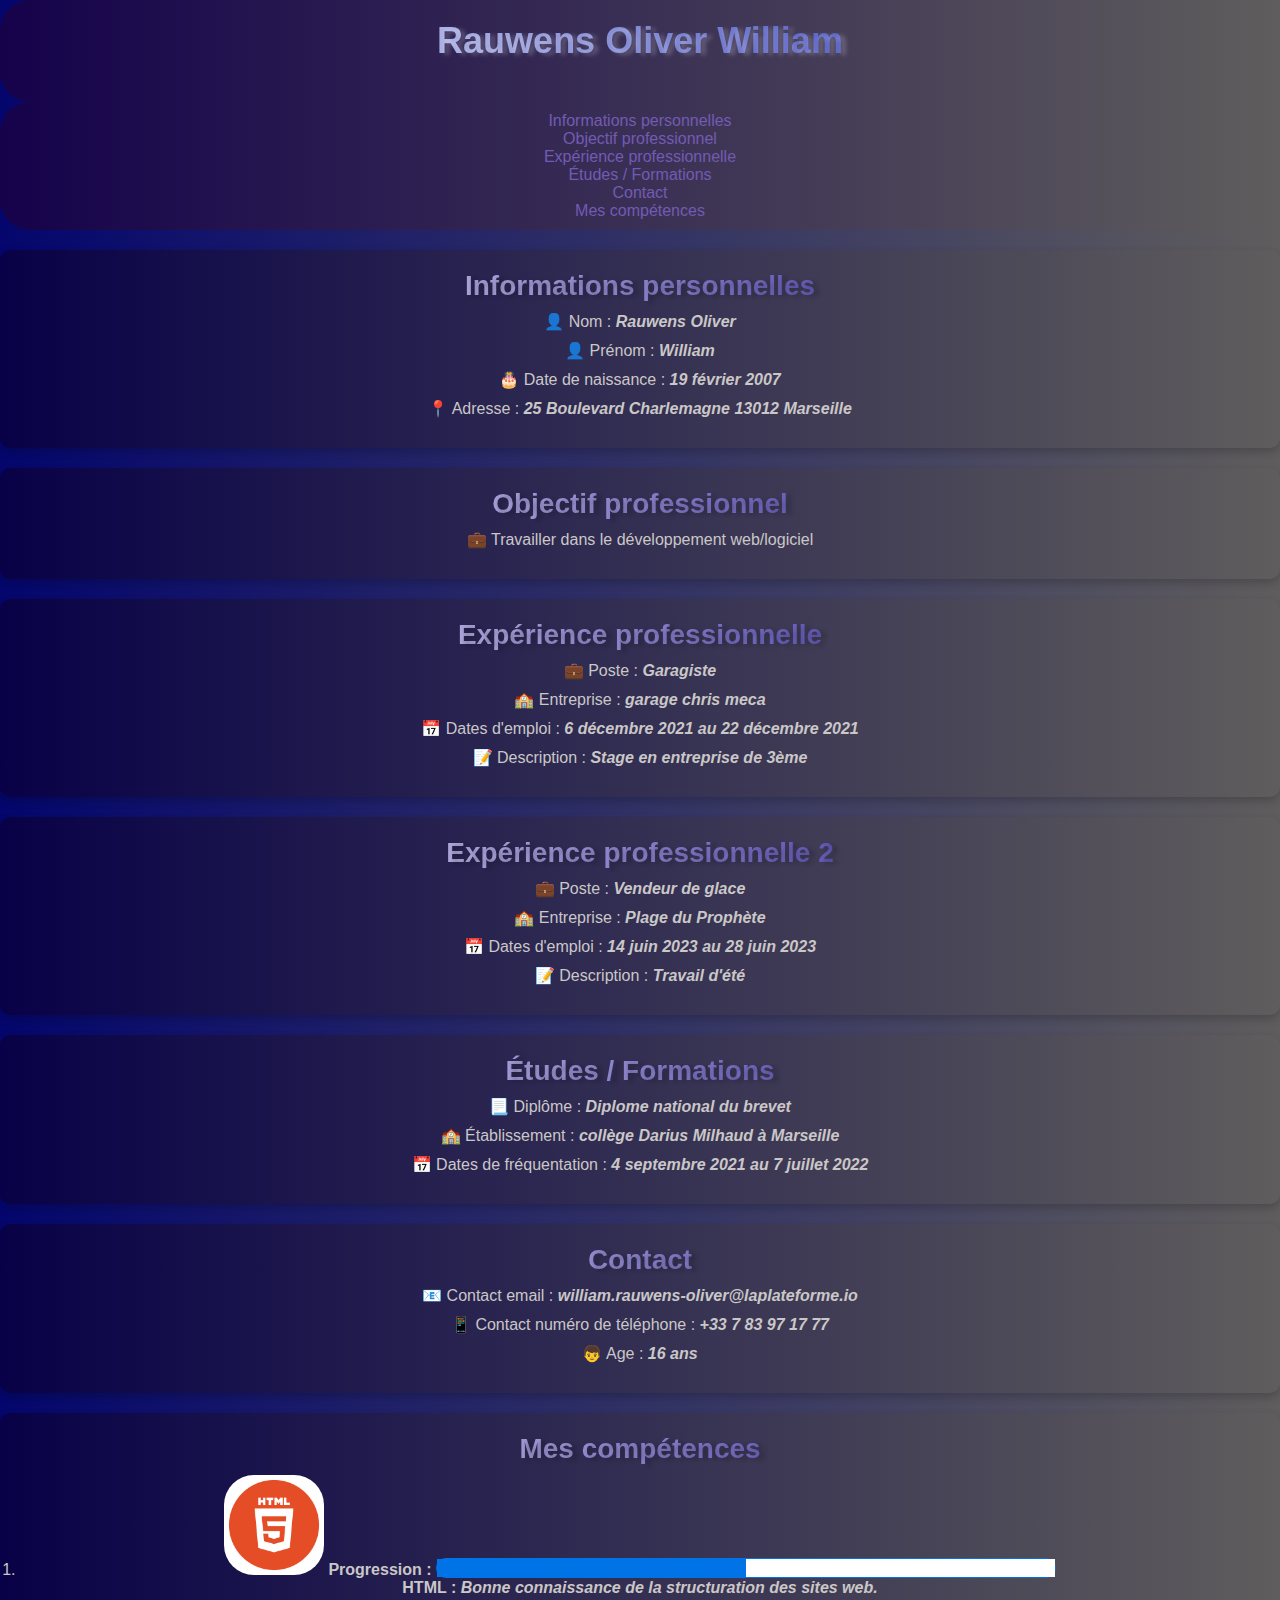
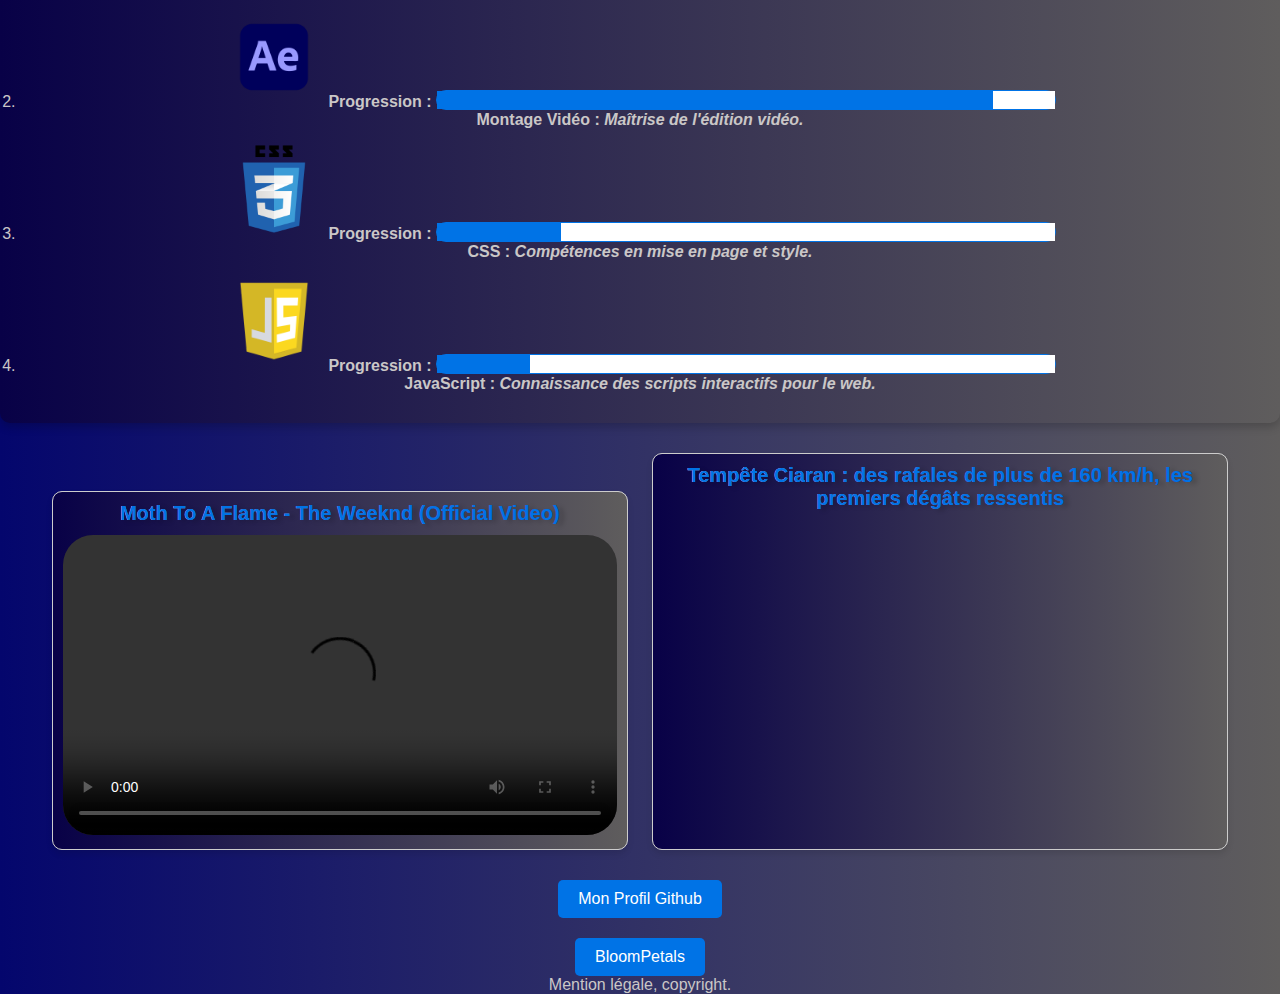
==== index.html @ abac80af "devoirs" ====
<!DOCTYPE html>
<html lang="fr">
<head>
    <meta charset="UTF-8">
    <meta name="viewport" content="width=device-width, initial-scale=1.0">
    <title>CV de Rauwens-Oliver William - Étudiant en Développeur Web</title>
    <!-- Méta-tags pour le référencement -->
    <meta name="description" content="CV de Rauwens-Oliver William, développeur web avec des compétences en HTML, CSS, JavaScript, et Montage Vidéo." />
    <meta name="keywords" content="CV, Rauwens-Oliver William, développeur web, HTML, CSS, JavaScript, Montage Vidéo" />
    <link rel="stylesheet" href="cv-william-rauwens-oliver.css">
</head>
<body>
    <header>
        <h1>Rauwens Oliver William</h1>
    </header>
    <nav>
        <ul>
            <li><a href="#informations">Informations personnelles</a></li>
            <li><a href="#objectif">Objectif professionnel</a></li>
            <li><a href="#experience">Expérience professionnelle</a></li>
            <li><a href="#etudes">Études / Formations</a></li>
            <li><a href="#contact">Contact</a></li>
            <li><a href="#competences">Mes compétences</a></li>
        </ul>
    </nav>
    <main>
        <!-- Informations personnelles -->
        <section id="informations">
            <h2>Informations personnelles</h2>
            <ul>
                <li>👤 Nom : <b><i>Rauwens Oliver</i></b></li>
                <li>👤 Prénom : <b><i>William</i></b></li>
                <li>🎂 Date de naissance : <b><i>19 février 2007</i></b>
                <li>📍 Adresse : <b><i>25 Boulevard Charlemagne 13012 Marseille</i></b></li>
            </ul>
        </section>
        <!-- Objectif professionnel -->
        <section id="objectif">
            <h2>Objectif professionnel</h2>
            <ul>
                <li>💼 Travailler dans le développement web/logiciel</li>
            </ul>
        </section>
        <!-- Expérience professionnelle 1 -->
        <section id="experience">
            <h2>Expérience professionnelle</h2>
            <ul>
                <li>💼 Poste : <b><i>Garagiste</i></b></li>
                <li>🏫 Entreprise : <b><i>garage chris meca</i></b></li>
                <li>📅 Dates d'emploi : <b><i>6 décembre 2021 au 22 décembre 2021</i></b></li>
                <li>📝 Description : <b><i>Stage en entreprise de 3ème</i></b></li>
            </ul>
        </section>
        <!-- Expérience professionnelle 2 -->
        <section id="experience">
            <h2>Expérience professionnelle 2</h2>
            <ul>
                <li>💼 Poste : <b><i>Vendeur de glace</i></b></li>
                <li>🏫 Entreprise : <b><i>Plage du Prophète</i></b></li>
                <li>📅 Dates d'emploi : <b><i>14 juin 2023 au 28 juin 2023</i></b></li>
                <li>📝 Description : <b><i>Travail d'été</i></b></li>
            </ul>
        </section>
        <!-- Études / Formations -->
        <section id="etudes">
            <h2>Études / Formations</h2>
            <ul>
                <li>📃 Diplôme : <b><i> Diplome national du brevet</i></b></li>
                <li>🏫 Établissement : <b><i>collège Darius Milhaud à Marseille</i></b></li>
                <li>📅 Dates de fréquentation : <b><i>4 septembre 2021 au 7 juillet 2022</i></b></li>
            </ul>
        </section>
        <!-- Coordonnées de contact -->
        <section id="contact">
            <h2>Contact</h2>
            <ul>
                <li>📧 Contact email : <b><i>william.rauwens-oliver@laplateforme.io</i></b></li>
                <li>📱 Contact numéro de téléphone : <b><i>+33 7 83 97 17 77</i></b></li>
                <li>👦 Age : <b><i> 16 ans</i></b></li>
            </ul>
        </section>
        <!-- Section "Mes compétences" -->
        <section id="competences">
            <h2>Mes compétences</h2>
            <ol>
                <!-- Compétence 1 : HTML -->
                <li>
                    <article>
                        <img src="images/htmlimage.jpg" alt="Logo HTML" style="height: 100px; object-fit: cover;">
                        <label for="progress-bar"> <b>Progression :</b> </label>
                        <progress id="progress-bar" max="100" value="50"></progress>
                        <p><strong>HTML :</strong> <b><i>Bonne connaissance de la structuration des sites web.</i></b></p>
                    </article>
                </li>
                <!-- Compétence 2 : Montage Vidéo -->
                <li>
                    <article>
                        <img src="images/aftereffects.png" alt="Montage vidéo Logo" style="height: 100px; object-fit: cover;">
                        <label for="progress-bar"> <b>Progression :</b> </label>
                        <progress id="progress-bar" max="100" value="90"></progress>
                        <p><strong>Montage Vidéo :</strong> <b><i>Maîtrise de l'édition vidéo.</i></b></p>
                    </article>
                </li>
                <!-- Compétence 3 : CSS -->
                <li>
                    <article>
                        <img src="images/css.png" alt="CSS Logo" style="height: 100px; object-fit: cover;">
                        <label for="progress-bar"> <b>Progression :</b> </label>
                        <progress id="progress-bar" max="100" value="20"></progress>
                        <p><strong>CSS :</strong> <b><i>Compétences en mise en page et style.</i></b></p>
                    </article>
                </li>
                <!-- Compétence 4 : JavaScript -->
                <li>
                    <article>
                        <img src="images/js.png" alt="JavaScript Logo" style="height: 100px; object-fit: cover;">
                        <label for="progress-bar"> <b>Progression :</b> </label>
                        <progress id="progress-bar" max="100" value="15"></progress>
                        <p><strong>JavaScript :</strong> <b><i>Connaissance des scripts interactifs pour le web.</i></b></p>
                    </article>
                </li>
            </ol>
        </section>
    </main>
</body>
</html>

<section class="video-section">
    <h2>Moth To A Flame - The Weeknd (Official Video)</h2>
    <video controls width="400" height="300">
        <source src="moth to a flame - the weeknd.mp4" type="video/mp4">
    </video>
</section>

<section class="video-section">
    <h2>Tempête Ciaran : des rafales de plus de 160 km/h, les premiers dégâts ressentis</h2>
    <iframe width="560" height="315" src="https://www.youtube.com/embed/siqRbdN1MhI?si=Ok3plQTWF2pLwtSx" title="YouTube video player" frameborder="0" allow="accelerometer; autoplay; clipboard-write; encrypted-media; gyroscope; picture-in-picture" allowfullscreen></iframe>
</section>
<aside>
    <p><a class="button text-decoration" href="https://github.com/william-rauwens-oliver">Mon Profil Github</a></p>
    <p><a class="button text-decoration" href="index.html">BloomPetals</a></p>
</aside>
<!-- Pied de page -->
<footer>
    <p>Mention légale, copyright.</p>
</footer>
---- cv-william-rauwens-oliver.css ----
/* Réinitialisation des styles par défaut */
* {
    margin: 0;
    padding: 0;
    box-sizing: border-box;
    border-radius: 30px;
}

body {
    font-family: 'Roboto', sans-serif;
    background-color: #f5f5f5;
    color: #cac7c7;
    text-align: center; /* Centre tout le contenu horizontalement */
    background: linear-gradient(to right, #04066d, #5f5d5d);
}
/* Réinitialisation des styles par défaut */
/* ... (Votre CSS existant) ... */

/* CSS pour les balises <section> contenant les vidéos */
.video-section {
    display: inline-block;
    width: 45%;
    margin: 10px;
    padding: 10px;
    border: 1px solid #ccc;
    border-radius: 10px;
    box-shadow: 0 4px 6px rgba(0, 0, 0, 0.1);
    text-align: center;
}

.video-section h2 {
    color: #0073e6;
    font-size: 20px;
    margin-bottom: 10px;
}

.video-section video,
.video-section iframe {
    width: 100%;
    height: 150;
}


header {
    background: linear-gradient(to right, #15024b, #5f5d5d); /* Dégradé de couleurs en arrière-plan */
    color: #fff;
    text-align: center;
    padding: 20px;
}
h1 {
    font-size: 36px;
    margin-bottom: 20px;
    background: linear-gradient(to right, #ffffff, #0313a8); /* Dégradé de couleurs en arrière-plan */
    -webkit-background-clip: text;
    color: transparent;
    text-shadow: 5px 2px 4px rgba(255, 255, 255, 0.2);
    animation: glitch 2s infinite;
}
/* ... Autres styles CSS ... */

/* Style pour la navigation (nav) */
nav {
    display: flex;
    justify-content: center; /* Centre les éléments horizontalement */
    background: linear-gradient(to right, #15024b, #5f5d5d);
    padding: 10px 0;
}

/* Style pour chaque élément de navigation (li) */
nav li {
    list-style: none;
    margin: 0 10px; /* Espacement entre les éléments de navigation */
}

nav a {
    text-decoration: none;
    color: #725bb3;
    transition: color 0.2s;
}

nav a:hover {
    color: #ccc;
}

@keyframes glitch {
    50%, 20%, 70% {
        transform: translate(2px, 0) skew(0deg); /* Déplacement horizontal léger */
    }
    62%, 92% {
        transform: translate(-2px, 0) skew(0deg); /* Déplacement horizontal léger dans l'autre sens */
    }
}

section {
    background: linear-gradient(to right, #080147, #5f5d5d); /* Dégradé de couleurs en arrière-plan */
    margin: 20px auto;
    padding: 20px;
    border-radius: 30px;
    box-shadow: 0 4px 10px rgba(0, 0, 0, 0.2);
    transition: transform 0.2s;
    cursor: pointer;
}
/* Effet de survol sur la section : Lorsque la section est survolée par la souris, elle est agrandie légèrement, une ombre est ajoutée et la couleur de fond change. */
section:hover {
    transform: scale(1.05);
    box-shadow: 0 8px 15px rgba(0, 0, 0, 0.3);
    background-color: #f4f4f4;
}
/* Style de base pour les sections : Les sections ont un fond blanc (#fff), une marge autour d'elles, un rembourrage interne de 20px, un bord arrondi de 10px, une légère ombre et un curseur en forme de main au survol. De plus, elles ont une transition pour adoucir les effets de transformation et d'ombre au cours du temps. */
section {
    background-color: #fff;
    margin: 20px auto;
    padding: 20px;
    border-radius: 10px;
    box-shadow: 0 4px 10px rgba(0, 0, 0, 0.2);
    cursor: pointer;
    transition: transform 0.3s, box-shadow 0.3s;
}

section:hover {
    transform: scale(1.05) rotate(2deg); /* Zoom et rotation au survol */
    box-shadow: 0 8px 15px rgba(0, 0, 0, 0.3);
}

/* Style pour les titres de niveau 2 (h2) : Les titres sont colorés en bleu (#0073e6), avec une taille de police de 28px et une marge inférieure de 10px pour l'espacement. Un dégradé de couleur est appliqué au texte en utilisant l'effet "background-clip: text" qui le rend transparent, tout en appliquant une ombre de texte pour le démarquer du fond. */
h2 {
    color: #0073e6;
    font-size: 28px;
    margin-bottom: 10px;
    background: linear-gradient(to right, #ffffff, #0f0191); /* Dégradé de couleur pour le titre */
    -webkit-background-clip: text;
    color: transparent;
    text-shadow: 5px 2px 4px rgba(0, 0, 0, 0.2);
}
/* Style de base pour les listes non ordonnées (ul) : On supprime les puces (list-style-type) et le rembourrage (padding) par défaut, tout en espaçant légèrement les éléments de la liste (li) pour une meilleure lisibilité. Les liens (a) sont colorés en bleu (#0073e6), ont la décoration de lien supprimée (text-decoration) et une transition rapide pour changer de couleur au survol. */
ul {
    list-style-type: none;
    padding: 0;
}

li {
    margin: 10px 0;
}

a {
    color: #0073e6;
    text-decoration: none;
    transition: color 0.2s;
}

a:hover {
    color: #0057b5;
}

/* ... Autres styles CSS ... */

/* Encadrement de la section "Mes compétences" */
section.skills {
    border: 2px solid #0073e6;
    padding: 10px;
    margin: 20px 0;
    border-radius: 50px;
}
/* Styles pour les barres de progression */
/* Styles pour les barres de progression */
/* Styles pour les barres de progression */
progress {
    width: 50%;
    height: 20px;
    border: 1px solid #0073e6;
    border-radius: 50px;
}

/* Couleur de fond de la barre de progression */
progress::-webkit-progress-bar {
    background-color: #fff;
}

/* Couleur de remplissage de la barre de progression */
progress::-webkit-progress-value {
    background-color: #0073e6;
    width: 0;
    transition: width 2s ease-in-out; /* Animation de la largeur */
}

/* Styles pour les barres de progression */
progress {
    width: 50%;
    height: 20px;
    border: 1px solid #0073e6;
    border-radius: 50px;
    animation: fillProgress 1s linear forwards; /* Animation de 5 secondes */
}

/* Couleur de fond de la barre de progression */
progress::-webkit-progress-bar {
    background-color: #fff;
}

/* Animation de remplissage de la barre de progression */
@keyframes fillProgress {
    from {
        width: 0; /* Barre vide au début de l'animation */
    }
    to {
        width: 50%; /* Barre remplie à 50% à la fin de l'animation */
    }
}


/* Style pour les liens "Mon profil GitHub" et "Mon PDF" */
a.button {
    display: inline-block;
    padding: 10px 20px;
    background-color: #0073e6; /* Bleu */
    color: #fff; /* Texte blanc */
    text-decoration: none;
    border-radius: 5px;
    margin-top: 20px;
}

a.button:hover {
    background-color: #0057b5; /* Bleu plus sombre au survol */
}

/* Ajout d'un espace entre les deux boutons */²²
a.button + a.button {
    margin-left: 10px;
}

/* Animation pour les éléments de texte */
.text-decoration {
    animation: pulse 1s infinite alternate; /* Applique l'animation "pulse" en boucle alternée */
}

@keyframes pulse {
    0% {
        transform: scale(1);
        color: #b8b9bd; /* Couleur de départ */
    }
    100% {
        transform: scale(1.05);
        color: #343536; /* Couleur à la fin */
    }
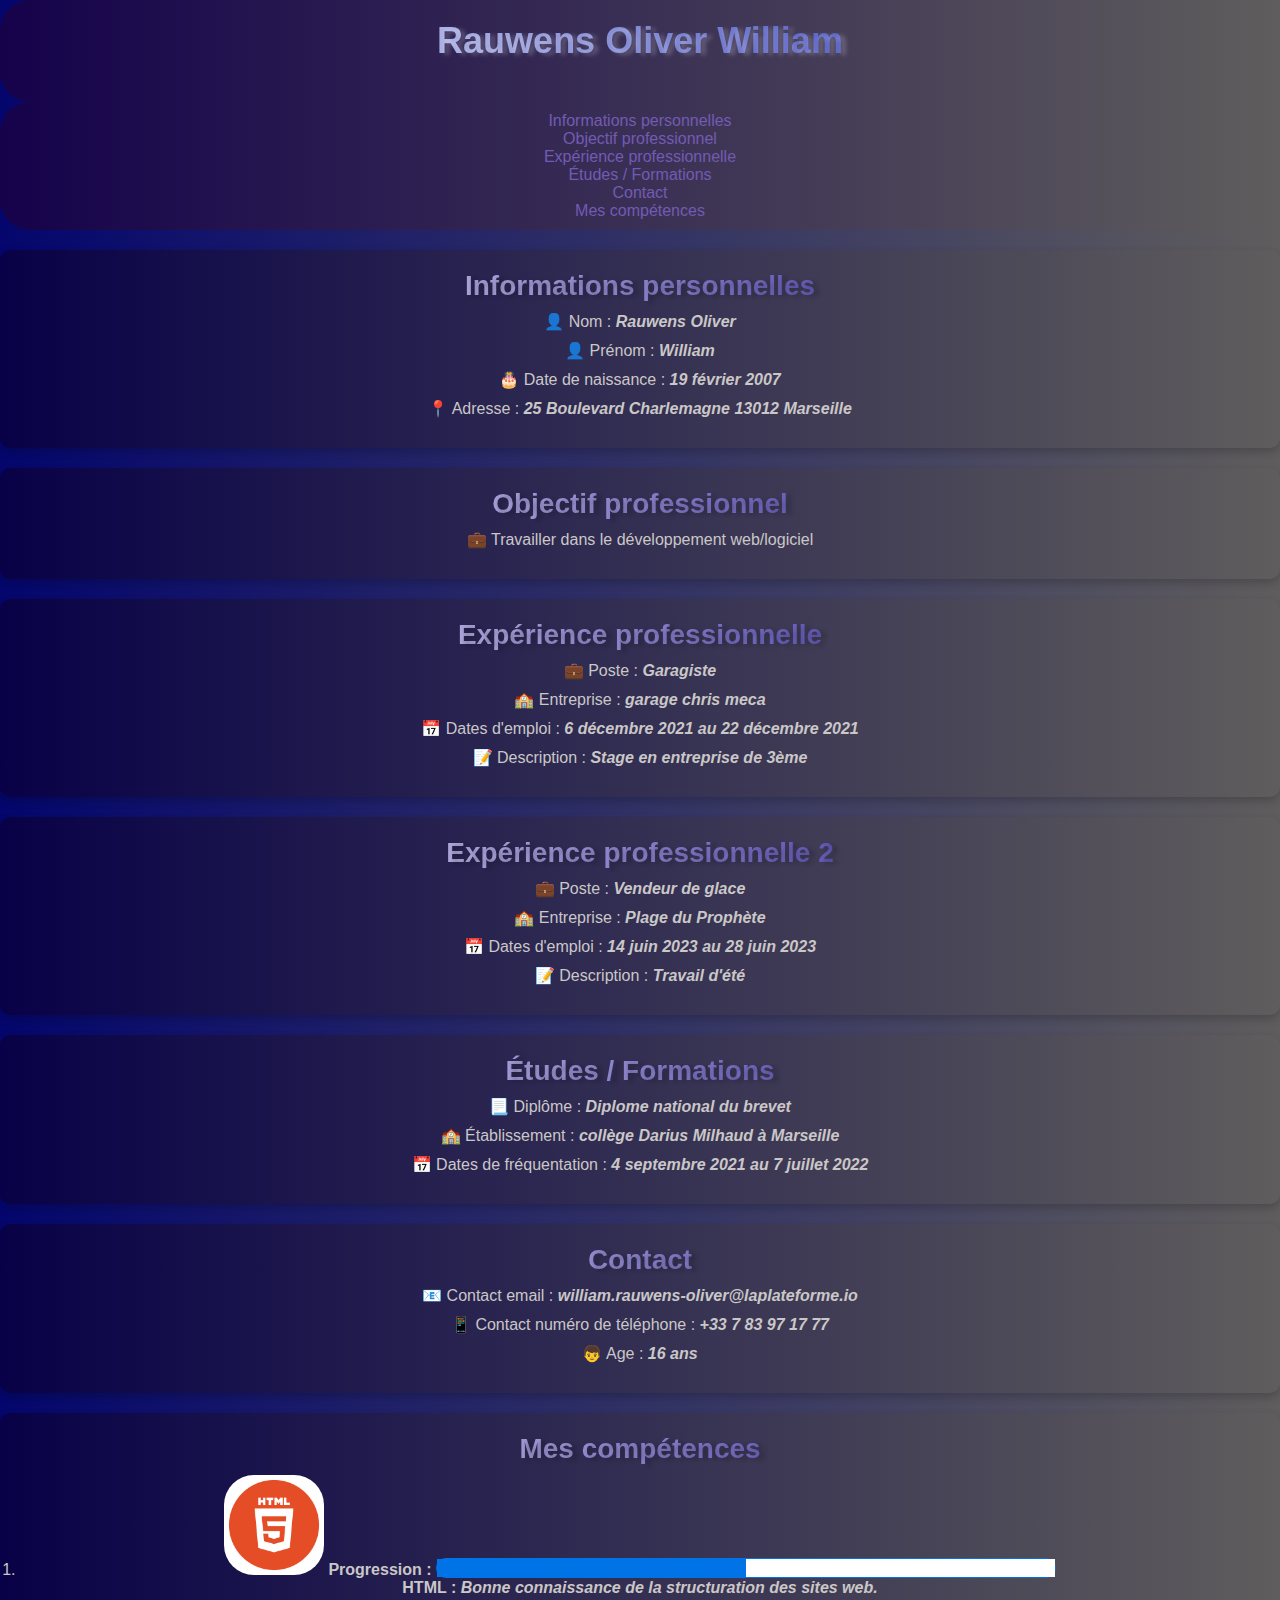
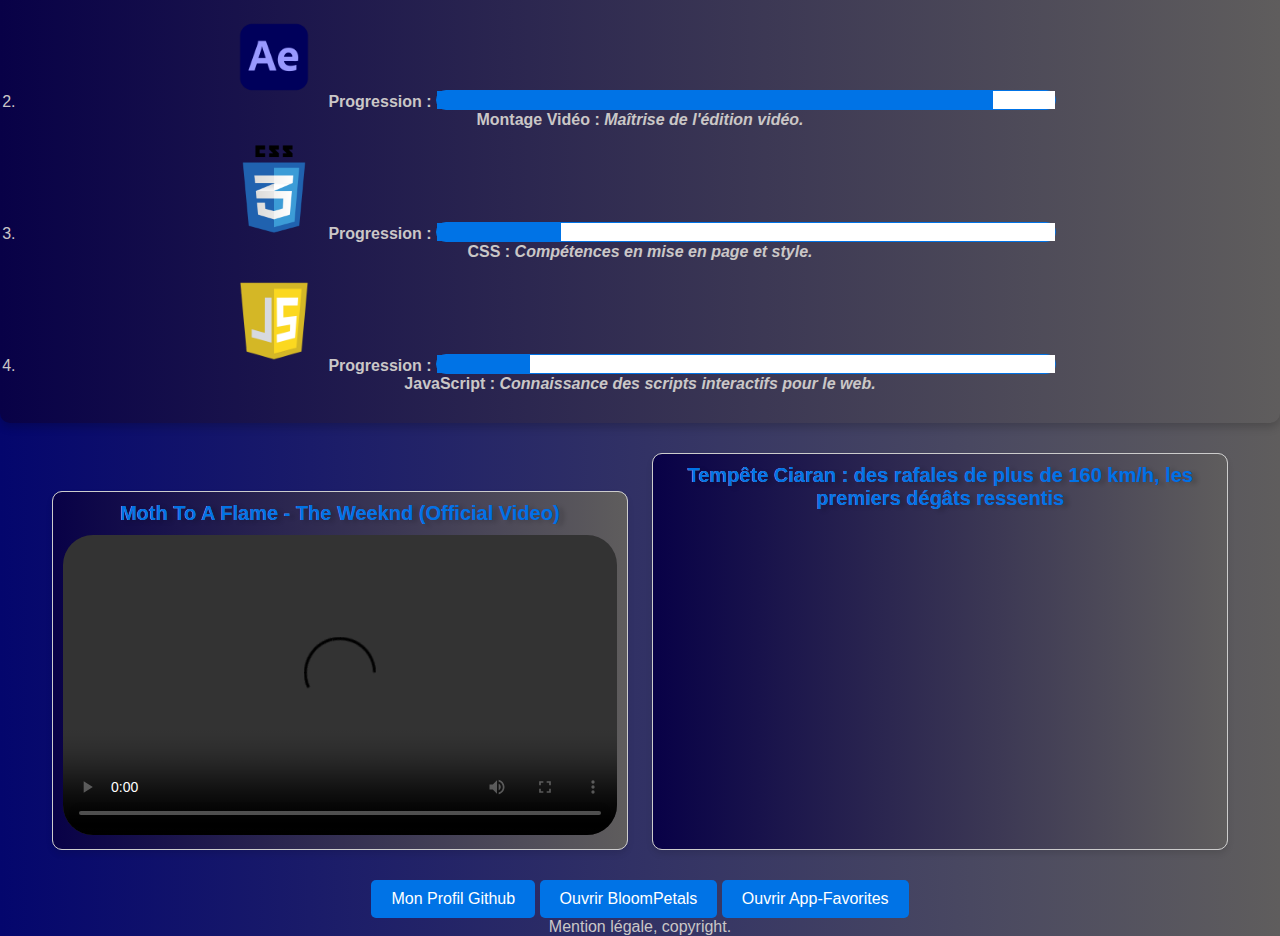
==== commit c9650238: "devoirs" ====
--- a/index.html
+++ b/index.html
@@ -137,10 +137,10 @@
     <iframe width="560" height="315" src="https://www.youtube.com/embed/siqRbdN1MhI?si=Ok3plQTWF2pLwtSx" title="YouTube video player" frameborder="0" allow="accelerometer; autoplay; clipboard-write; encrypted-media; gyroscope; picture-in-picture" allowfullscreen></iframe>
 </section>
 <aside>
-    <p><a class="button text-decoration" href="https://github.com/william-rauwens-oliver">Mon Profil Github</a></p>
-    <p><a class="button text-decoration" href="index.html">BloomPetals</a></p>
-</aside>
-<!-- Pied de page -->
+    <a class="button text-decoration" href="https://github.com/william-rauwens-oliver">Mon Profil Github</a>
+    <a class="button text-decoration" href="../BloomPetals/index.html">Ouvrir BloomPetals</a>
+    <a class="button text-decoration" href="../app-favorites/index.html">Ouvrir App-Favorites</a>
+  </aside>
 <footer>
     <p>Mention légale, copyright.</p>
 </footer>--- a/cv-william-rauwens-oliver.css
+++ b/cv-william-rauwens-oliver.css
@@ -232,7 +232,6 @@
 .text-decoration {
     animation: pulse 1s infinite alternate; /* Applique l'animation "pulse" en boucle alternée */
 }
-
 @keyframes pulse {
     0% {
         transform: scale(1);
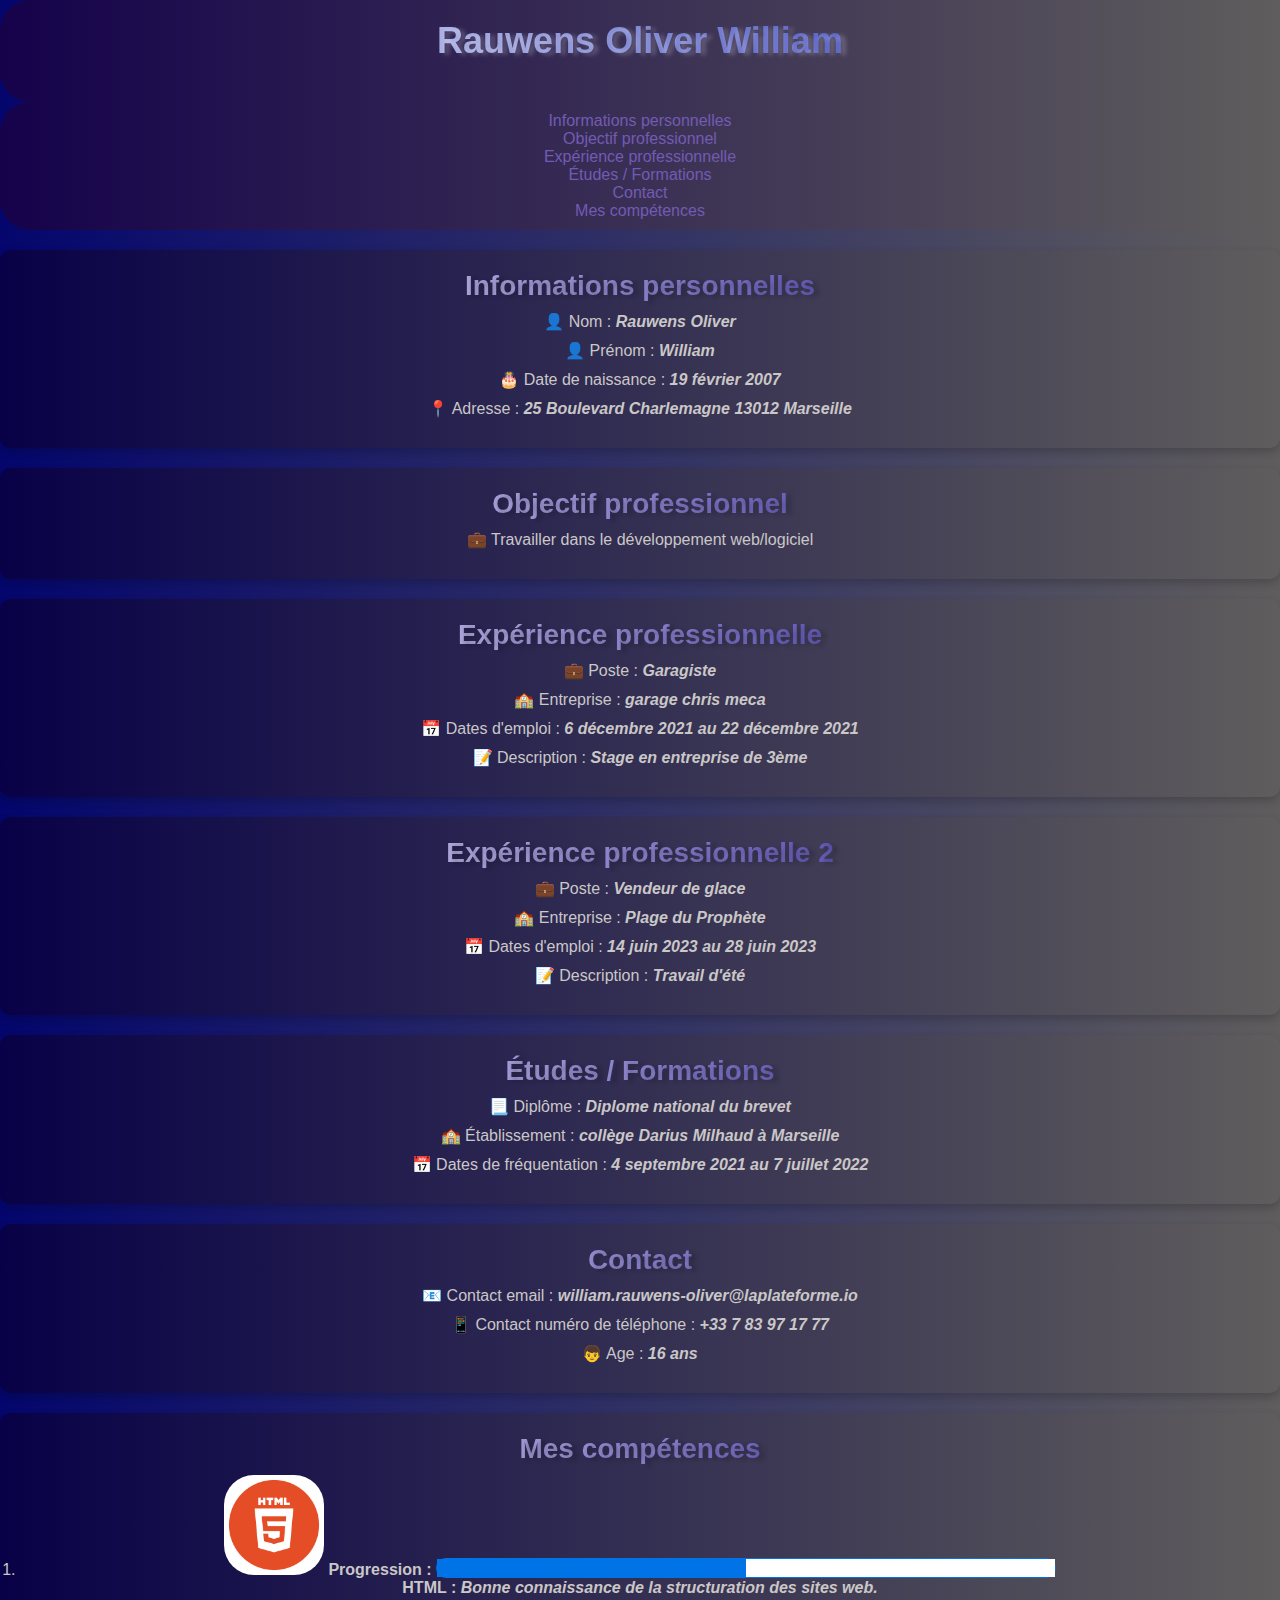
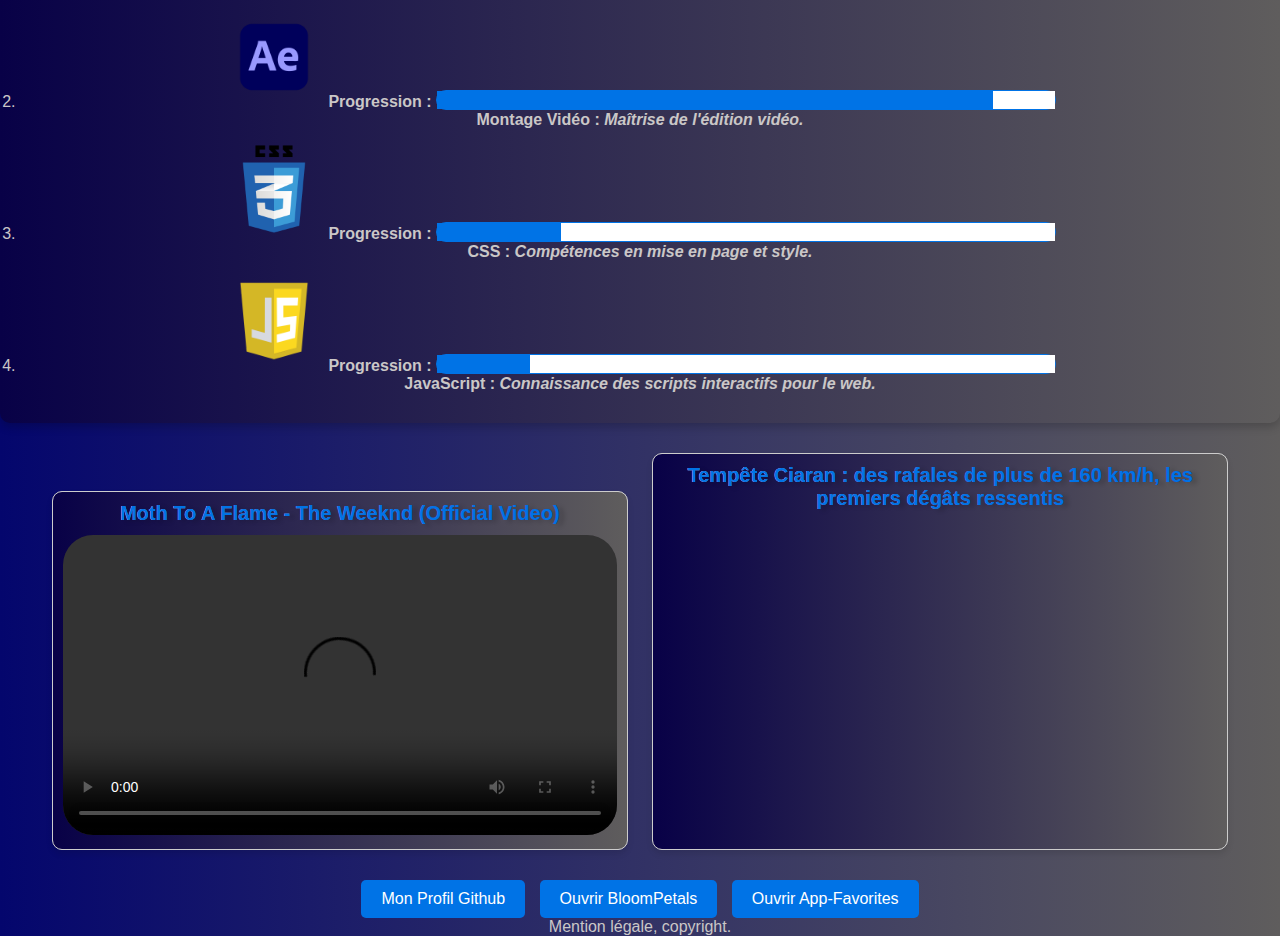
==== commit c5cdd859: "devoirs" ====
--- a/index.html
+++ b/index.html
@@ -143,4 +143,5 @@
   </aside>
 <footer>
     <p>Mention légale, copyright.</p>
-</footer>+</footer>
+</html>--- a/cv-william-rauwens-oliver.css
+++ b/cv-william-rauwens-oliver.css
@@ -1,4 +1,3 @@
-/* Réinitialisation des styles par défaut */
 * {
     margin: 0;
     padding: 0;
@@ -10,13 +9,9 @@
     font-family: 'Roboto', sans-serif;
     background-color: #f5f5f5;
     color: #cac7c7;
-    text-align: center; /* Centre tout le contenu horizontalement */
+    text-align: center;
     background: linear-gradient(to right, #04066d, #5f5d5d);
 }
-/* Réinitialisation des styles par défaut */
-/* ... (Votre CSS existant) ... */
-
-/* CSS pour les balises <section> contenant les vidéos */
 .video-section {
     display: inline-block;
     width: 45%;
@@ -42,7 +37,7 @@
 
 
 header {
-    background: linear-gradient(to right, #15024b, #5f5d5d); /* Dégradé de couleurs en arrière-plan */
+    background: linear-gradient(to right, #15024b, #5f5d5d);
     color: #fff;
     text-align: center;
     padding: 20px;
@@ -50,26 +45,21 @@
 h1 {
     font-size: 36px;
     margin-bottom: 20px;
-    background: linear-gradient(to right, #ffffff, #0313a8); /* Dégradé de couleurs en arrière-plan */
+    background: linear-gradient(to right, #ffffff, #0313a8);
     -webkit-background-clip: text;
     color: transparent;
     text-shadow: 5px 2px 4px rgba(255, 255, 255, 0.2);
     animation: glitch 2s infinite;
 }
-/* ... Autres styles CSS ... */
-
-/* Style pour la navigation (nav) */
 nav {
     display: flex;
-    justify-content: center; /* Centre les éléments horizontalement */
+    justify-content: center;
     background: linear-gradient(to right, #15024b, #5f5d5d);
     padding: 10px 0;
 }
-
-/* Style pour chaque élément de navigation (li) */
 nav li {
     list-style: none;
-    margin: 0 10px; /* Espacement entre les éléments de navigation */
+    margin: 0 10px;
 }
 
 nav a {
@@ -84,15 +74,15 @@
 
 @keyframes glitch {
     50%, 20%, 70% {
-        transform: translate(2px, 0) skew(0deg); /* Déplacement horizontal léger */
+        transform: translate(2px, 0) skew(0deg);
     }
     62%, 92% {
-        transform: translate(-2px, 0) skew(0deg); /* Déplacement horizontal léger dans l'autre sens */
+        transform: translate(-2px, 0) skew(0deg);
     }
 }
 
 section {
-    background: linear-gradient(to right, #080147, #5f5d5d); /* Dégradé de couleurs en arrière-plan */
+    background: linear-gradient(to right, #080147, #5f5d5d);
     margin: 20px auto;
     padding: 20px;
     border-radius: 30px;
@@ -100,13 +90,11 @@
     transition: transform 0.2s;
     cursor: pointer;
 }
-/* Effet de survol sur la section : Lorsque la section est survolée par la souris, elle est agrandie légèrement, une ombre est ajoutée et la couleur de fond change. */
 section:hover {
     transform: scale(1.05);
     box-shadow: 0 8px 15px rgba(0, 0, 0, 0.3);
     background-color: #f4f4f4;
 }
-/* Style de base pour les sections : Les sections ont un fond blanc (#fff), une marge autour d'elles, un rembourrage interne de 20px, un bord arrondi de 10px, une légère ombre et un curseur en forme de main au survol. De plus, elles ont une transition pour adoucir les effets de transformation et d'ombre au cours du temps. */
 section {
     background-color: #fff;
     margin: 20px auto;
@@ -118,21 +106,18 @@
 }
 
 section:hover {
-    transform: scale(1.05) rotate(2deg); /* Zoom et rotation au survol */
+    transform: scale(1.05) rotate(2deg);
     box-shadow: 0 8px 15px rgba(0, 0, 0, 0.3);
 }
-
-/* Style pour les titres de niveau 2 (h2) : Les titres sont colorés en bleu (#0073e6), avec une taille de police de 28px et une marge inférieure de 10px pour l'espacement. Un dégradé de couleur est appliqué au texte en utilisant l'effet "background-clip: text" qui le rend transparent, tout en appliquant une ombre de texte pour le démarquer du fond. */
 h2 {
     color: #0073e6;
     font-size: 28px;
     margin-bottom: 10px;
-    background: linear-gradient(to right, #ffffff, #0f0191); /* Dégradé de couleur pour le titre */
+    background: linear-gradient(to right, #ffffff, #0f0191);
     -webkit-background-clip: text;
     color: transparent;
     text-shadow: 5px 2px 4px rgba(0, 0, 0, 0.2);
 }
-/* Style de base pour les listes non ordonnées (ul) : On supprime les puces (list-style-type) et le rembourrage (padding) par défaut, tout en espaçant légèrement les éléments de la liste (li) pour une meilleure lisibilité. Les liens (a) sont colorés en bleu (#0073e6), ont la décoration de lien supprimée (text-decoration) et une transition rapide pour changer de couleur au survol. */
 ul {
     list-style-type: none;
     padding: 0;
@@ -151,93 +136,69 @@
 a:hover {
     color: #0057b5;
 }
-
-/* ... Autres styles CSS ... */
-
-/* Encadrement de la section "Mes compétences" */
 section.skills {
     border: 2px solid #0073e6;
     padding: 10px;
     margin: 20px 0;
     border-radius: 50px;
 }
-/* Styles pour les barres de progression */
-/* Styles pour les barres de progression */
-/* Styles pour les barres de progression */
 progress {
     width: 50%;
     height: 20px;
     border: 1px solid #0073e6;
     border-radius: 50px;
 }
-
-/* Couleur de fond de la barre de progression */
 progress::-webkit-progress-bar {
     background-color: #fff;
 }
-
-/* Couleur de remplissage de la barre de progression */
 progress::-webkit-progress-value {
     background-color: #0073e6;
     width: 0;
-    transition: width 2s ease-in-out; /* Animation de la largeur */
-}
-
-/* Styles pour les barres de progression */
+    transition: width 2s ease-in-out;
+}
 progress {
     width: 50%;
     height: 20px;
     border: 1px solid #0073e6;
     border-radius: 50px;
-    animation: fillProgress 1s linear forwards; /* Animation de 5 secondes */
-}
-
-/* Couleur de fond de la barre de progression */
+    animation: fillProgress 1s linear forwards;
+}
 progress::-webkit-progress-bar {
     background-color: #fff;
 }
-
-/* Animation de remplissage de la barre de progression */
 @keyframes fillProgress {
     from {
-        width: 0; /* Barre vide au début de l'animation */
+        width: 0;
     }
     to {
-        width: 50%; /* Barre remplie à 50% à la fin de l'animation */
-    }
-}
-
-
-/* Style pour les liens "Mon profil GitHub" et "Mon PDF" */
+        width: 50%;
+    }
+}
 a.button {
     display: inline-block;
     padding: 10px 20px;
-    background-color: #0073e6; /* Bleu */
-    color: #fff; /* Texte blanc */
+    background-color: #0073e6;
+    color: #fff;
     text-decoration: none;
     border-radius: 5px;
     margin-top: 20px;
 }
 
 a.button:hover {
-    background-color: #0057b5; /* Bleu plus sombre au survol */
-}
-
-/* Ajout d'un espace entre les deux boutons */²²
+    background-color: #0057b5;
+}
 a.button + a.button {
     margin-left: 10px;
 }
-
-/* Animation pour les éléments de texte */
 .text-decoration {
-    animation: pulse 1s infinite alternate; /* Applique l'animation "pulse" en boucle alternée */
+    animation: pulse 1s infinite alternate;
 }
 @keyframes pulse {
     0% {
         transform: scale(1);
-        color: #b8b9bd; /* Couleur de départ */
+        color: #b8b9bd;
     }
     100% {
         transform: scale(1.05);
-        color: #343536; /* Couleur à la fin */
+        color: #343536;
     }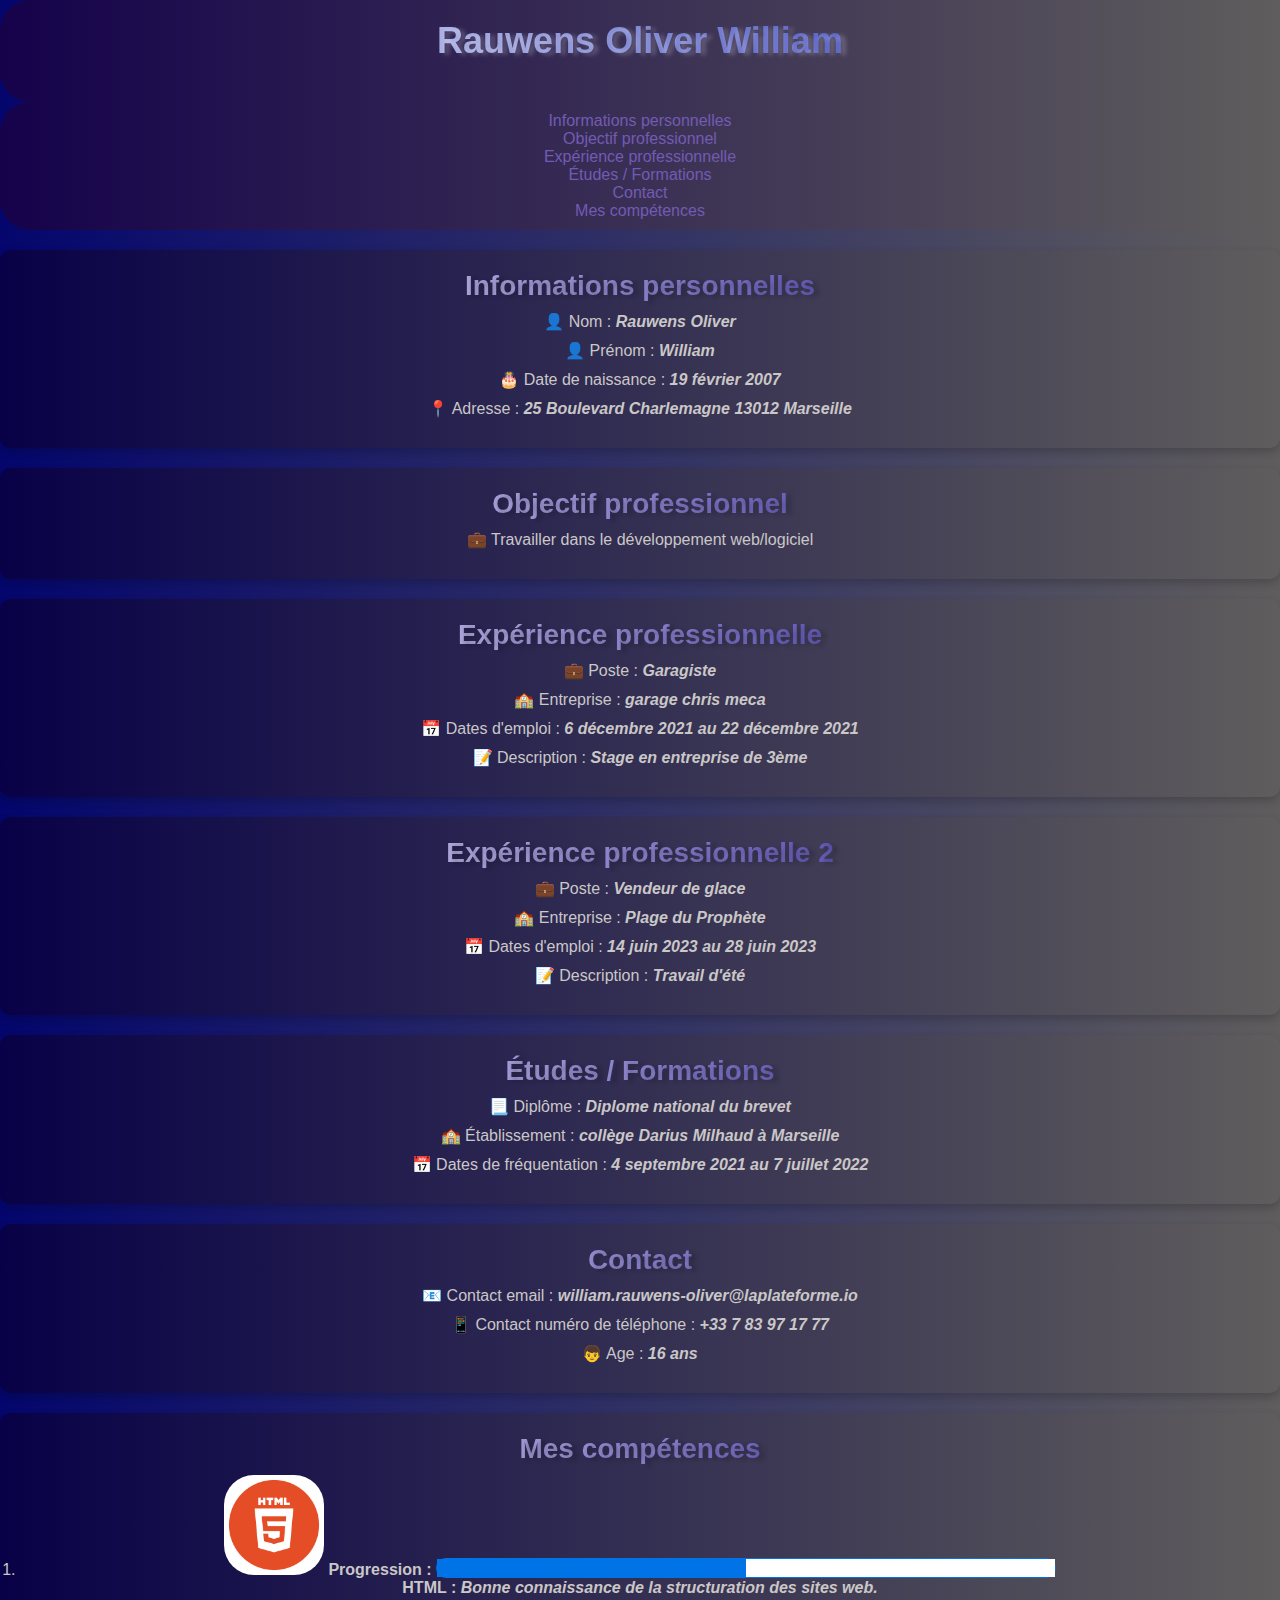
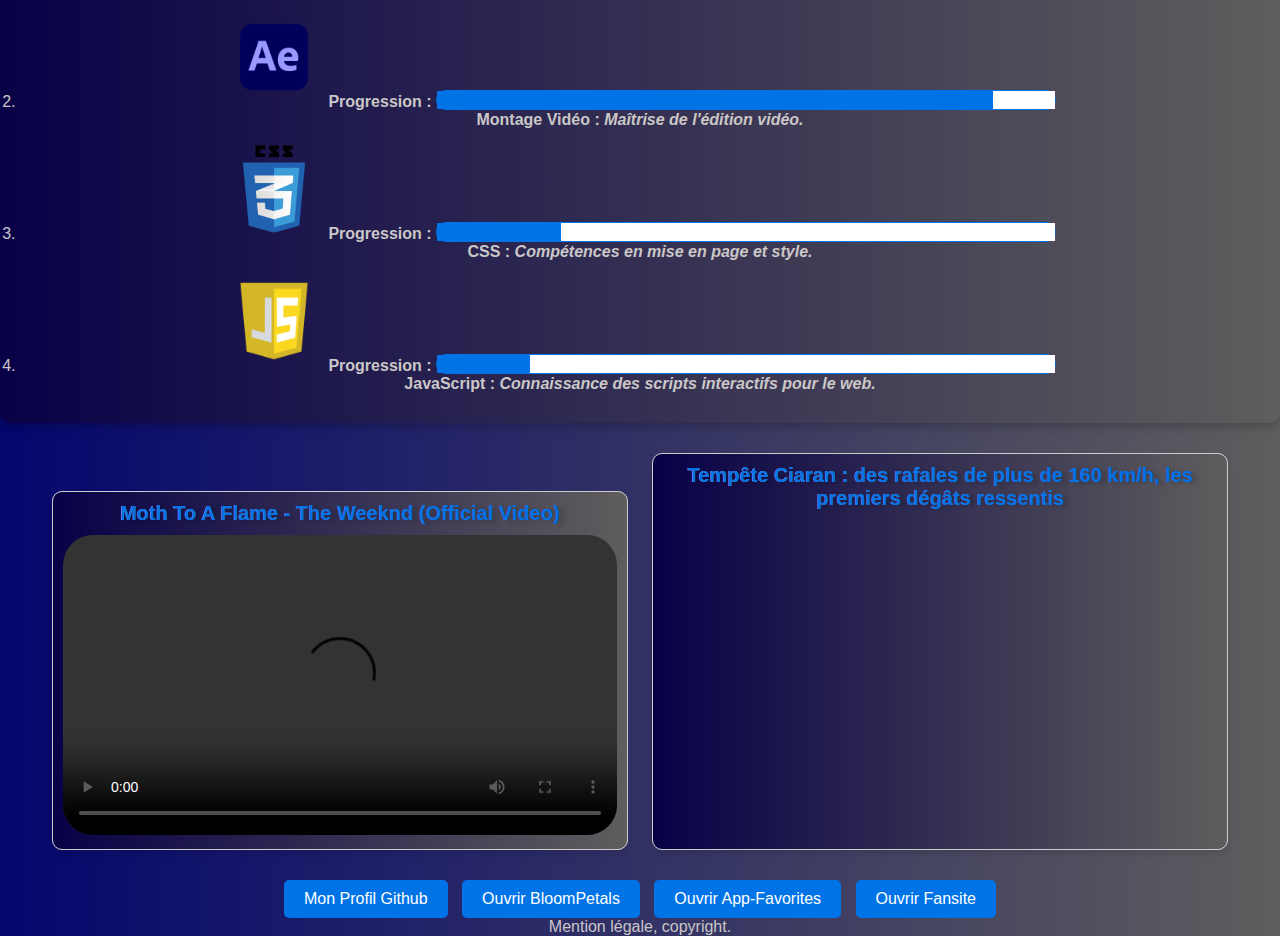
==== commit 294ba9c8: "devoirs" ====
--- a/index.html
+++ b/index.html
@@ -140,6 +140,7 @@
     <a class="button text-decoration" href="https://github.com/william-rauwens-oliver">Mon Profil Github</a>
     <a class="button text-decoration" href="../BloomPetals/index.html">Ouvrir BloomPetals</a>
     <a class="button text-decoration" href="../app-favorites/index.html">Ouvrir App-Favorites</a>
+    <a class="button text-decoration" href="../fansite/index.html">Ouvrir Fansite</a>
   </aside>
 <footer>
     <p>Mention légale, copyright.</p>
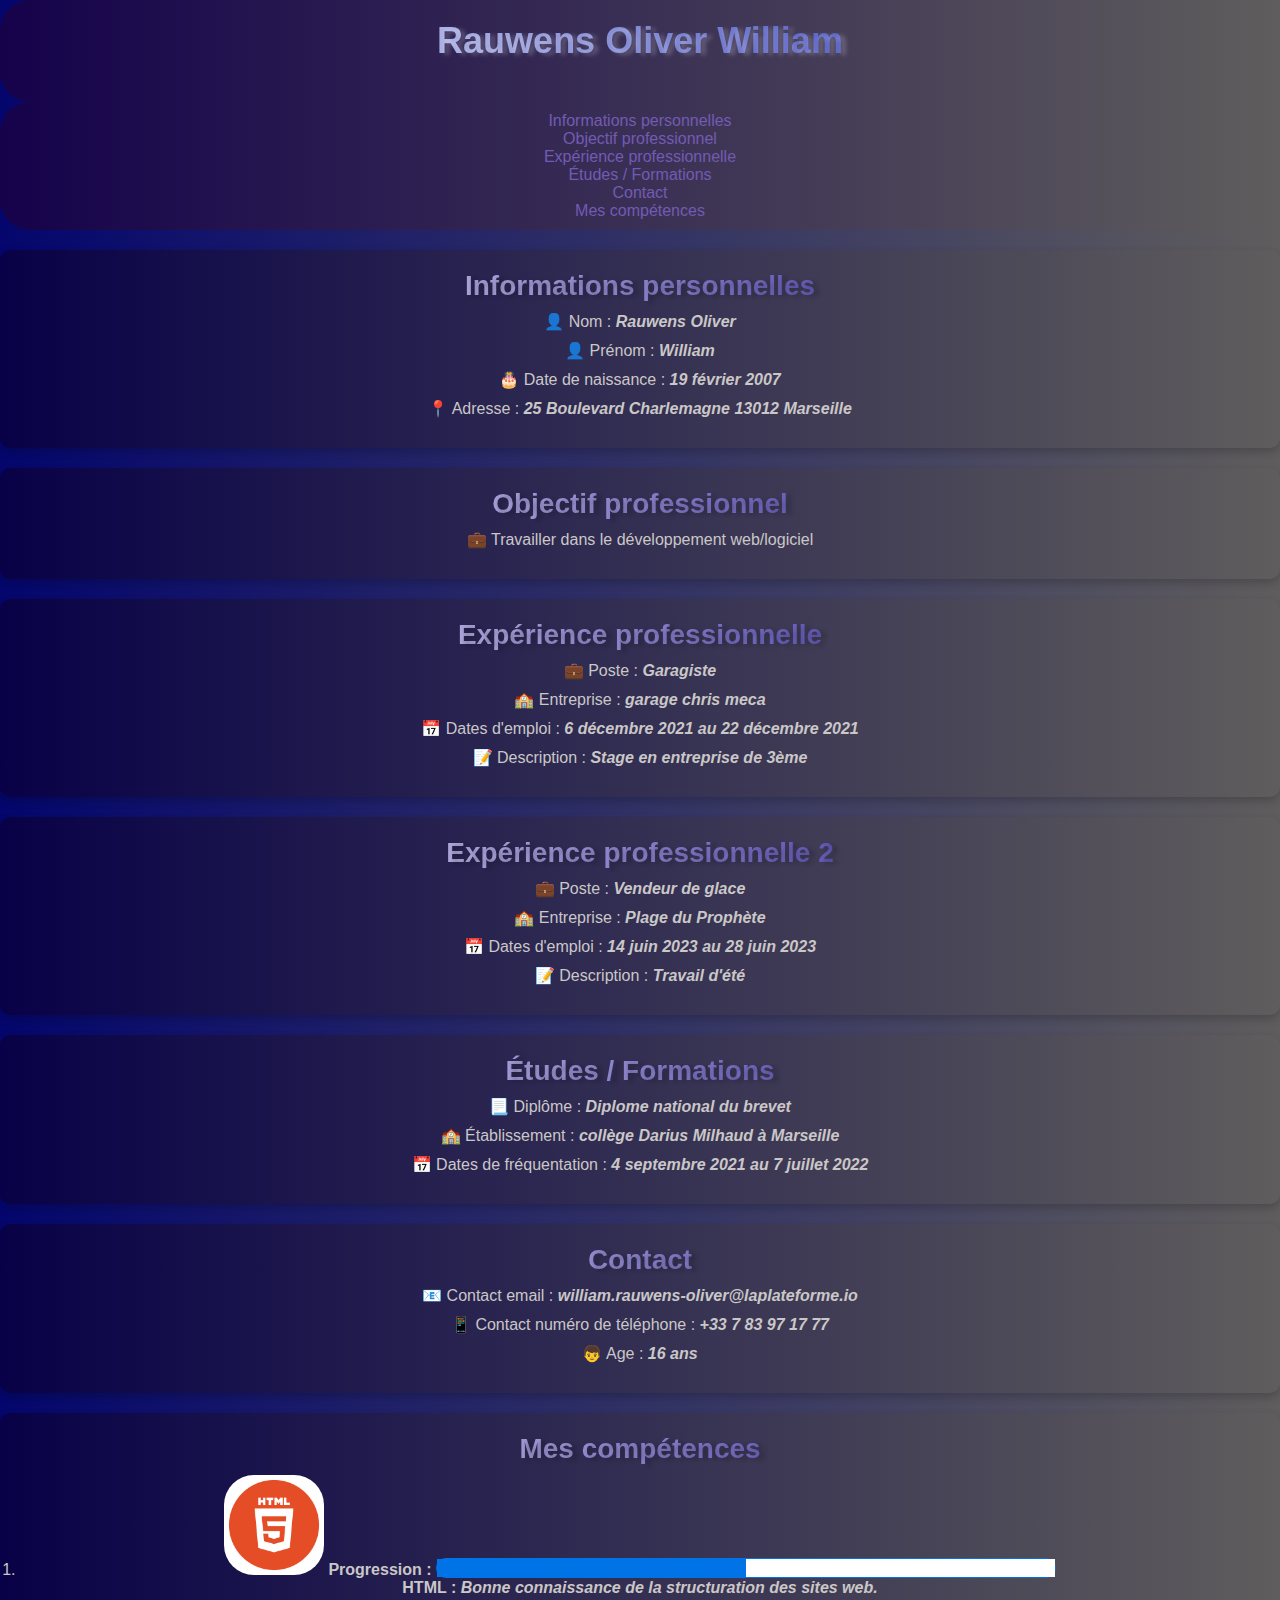
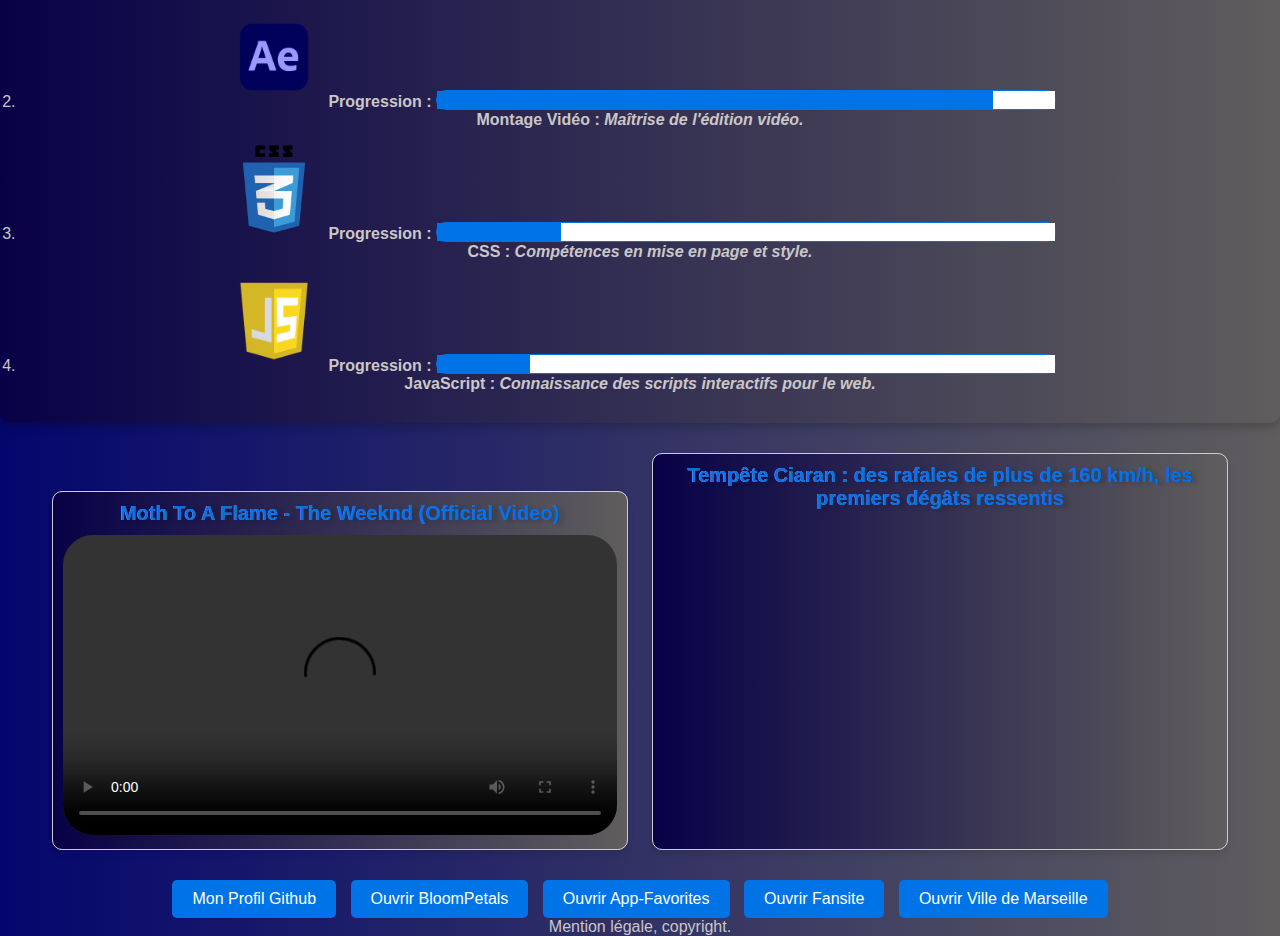
==== commit d401bc19: "devoirs" ====
--- a/index.html
+++ b/index.html
@@ -141,6 +141,7 @@
     <a class="button text-decoration" href="../BloomPetals/index.html">Ouvrir BloomPetals</a>
     <a class="button text-decoration" href="../app-favorites/index.html">Ouvrir App-Favorites</a>
     <a class="button text-decoration" href="../fansite/index.html">Ouvrir Fansite</a>
+    <a class="button text-decoration" href="../ville-marseille/marseille.html">Ouvrir Ville de Marseille</a>
   </aside>
 <footer>
     <p>Mention légale, copyright.</p>
